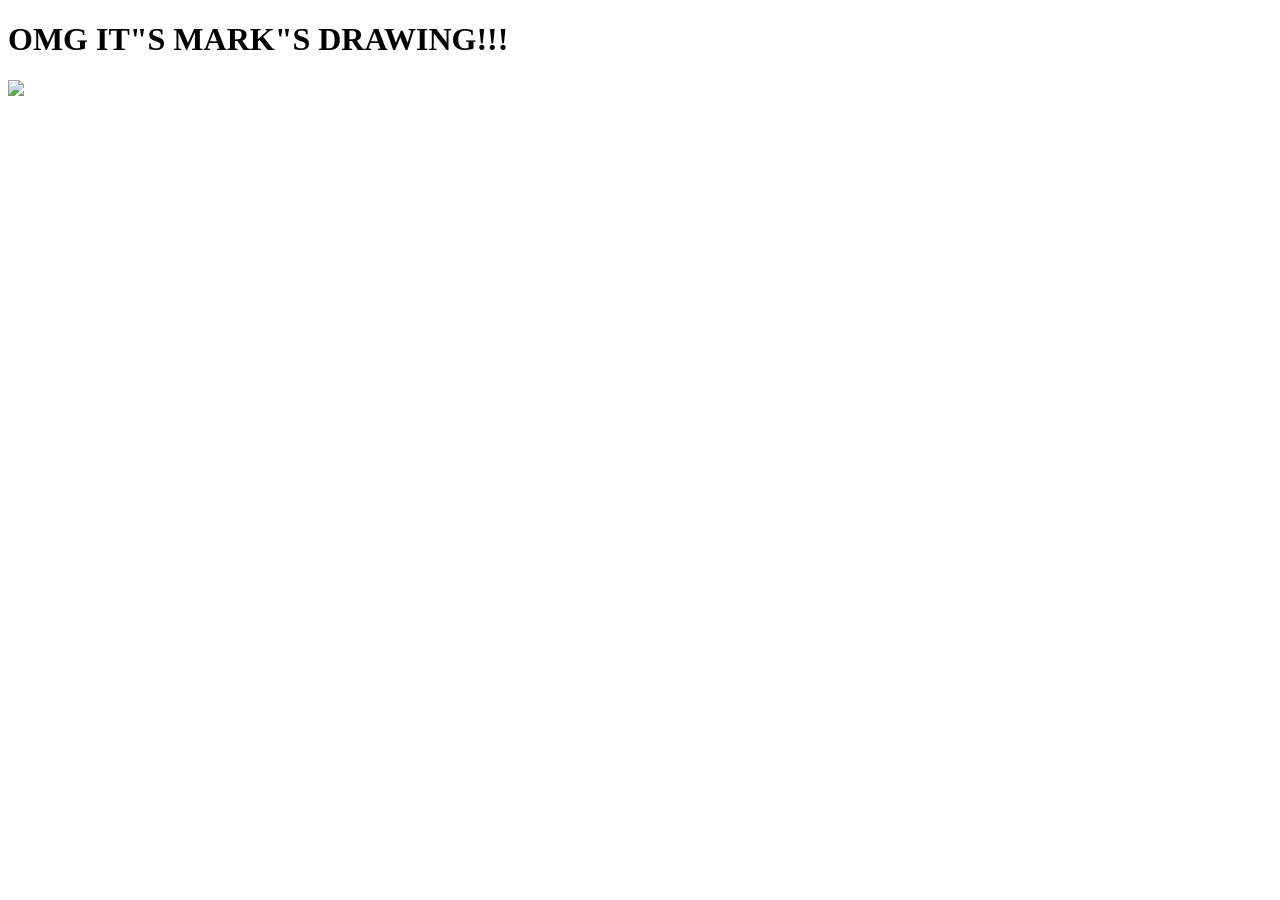
==== index.html @ 017e551c "marks draws2" ====
<!DOCTYPE html>
<html>
    <head>
        <title>Check out MArk's drawing</title>
    </head>
    <body>
        <h1>OMG IT"S MARK"S DRAWING!!!</h1>
        <img src="Assets/markDraw.png" rel="image" width="1000">
    </body>
</html>
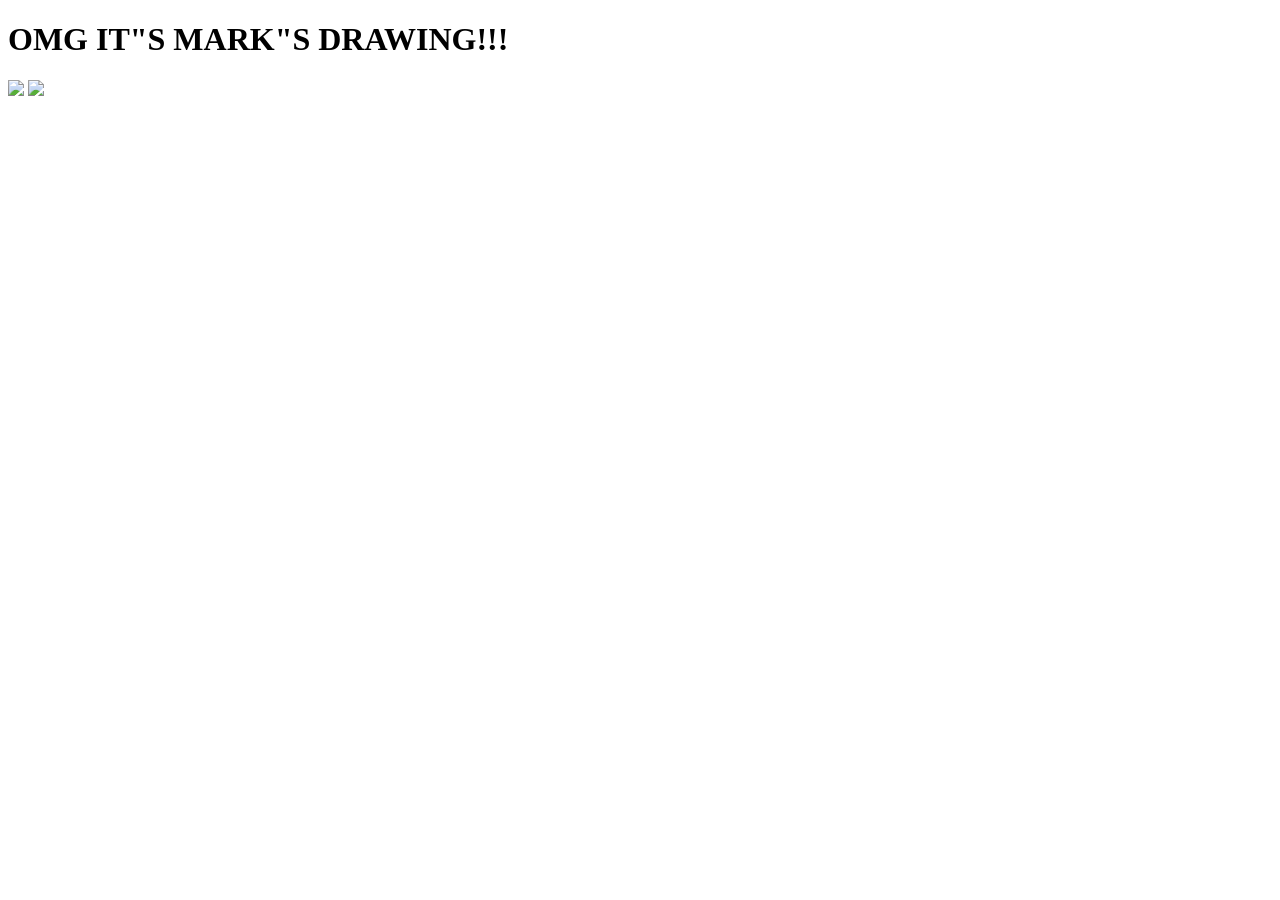
==== commit e8992e0f: "markdraw2" ====
--- a/index.html
+++ b/index.html
@@ -6,5 +6,6 @@
     <body>
         <h1>OMG IT"S MARK"S DRAWING!!!</h1>
         <img src="Assets/markDraw.png" rel="image" width="1000">
+        <img src="Assets/MarkDraw2.png" rel="image" width="1000">
     </body>
 </html>
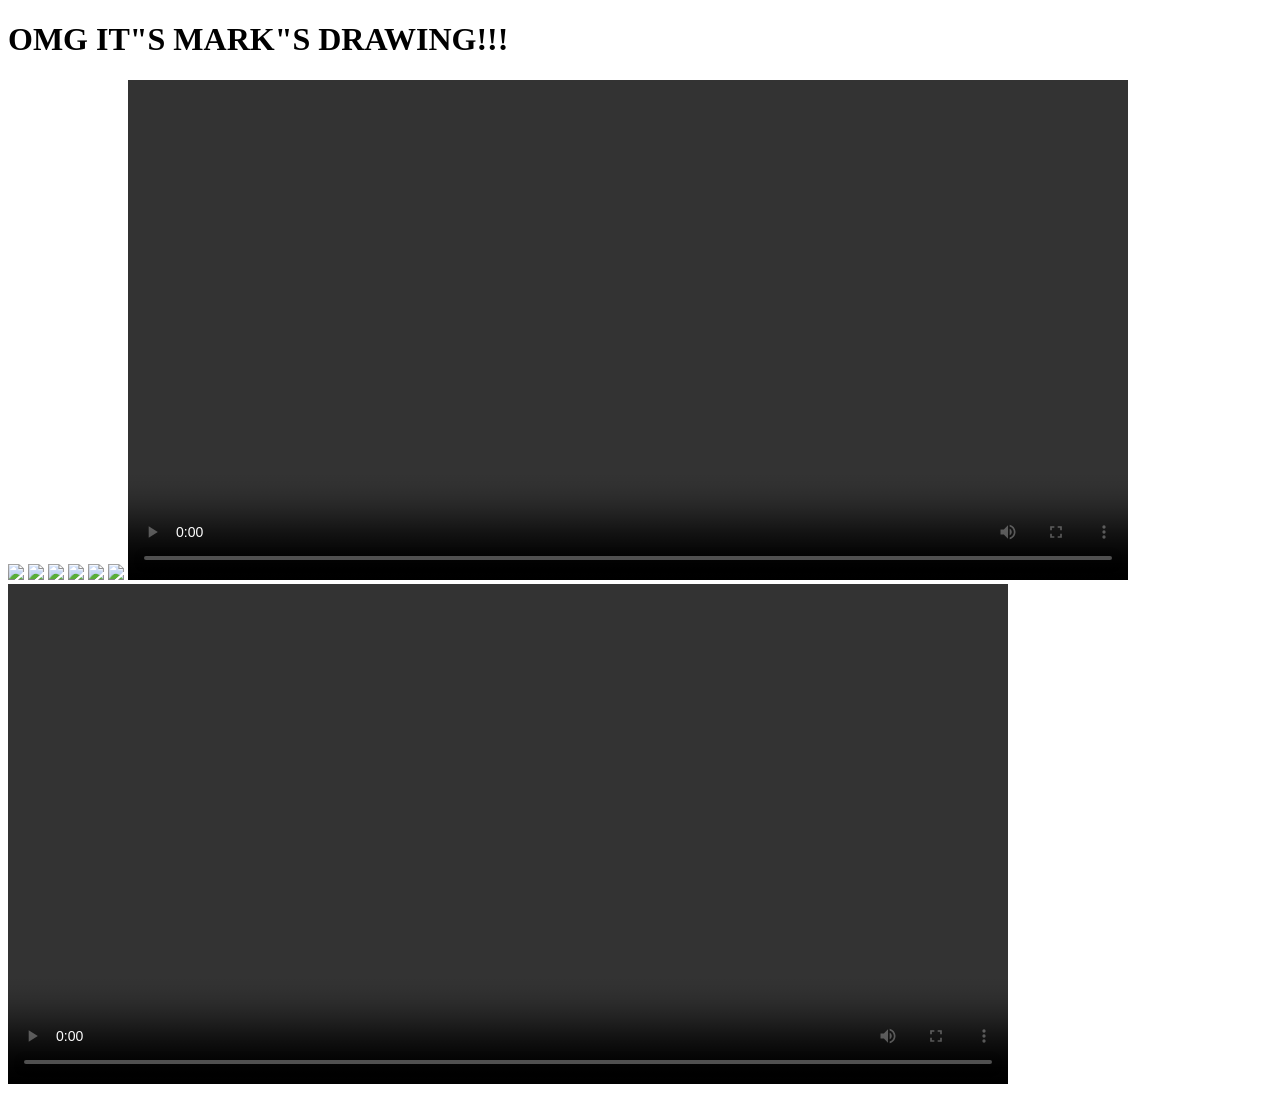
==== commit 45f7a40a: "MarkVid" ====
--- a/index.html
+++ b/index.html
@@ -7,5 +7,15 @@
         <h1>OMG IT"S MARK"S DRAWING!!!</h1>
         <img src="Assets/markDraw.png" rel="image" width="1000">
         <img src="Assets/MarkDraw2.png" rel="image" width="1000">
+        <img src="Assets/MarkDraw3.png" rel="image" width="1000">
+        <img src="Assets/MarkDraw4.png" rel="image" width="1000">
+        <img src="Assets/MarkDraw5.png" rel="image" width="1000">
+        <img src="Assets/MarkDraw6.png" rel="image" width="1000">
+        <video width="1000" controls>
+            <source src="Assets/MarkVid.mp4" type="video/mp4">
+        </video>
+        <video width="1000" controls>
+            <source src="Assets/MarkVid2.mp4" type="video/mp4">
+        </video>
     </body>
 </html>
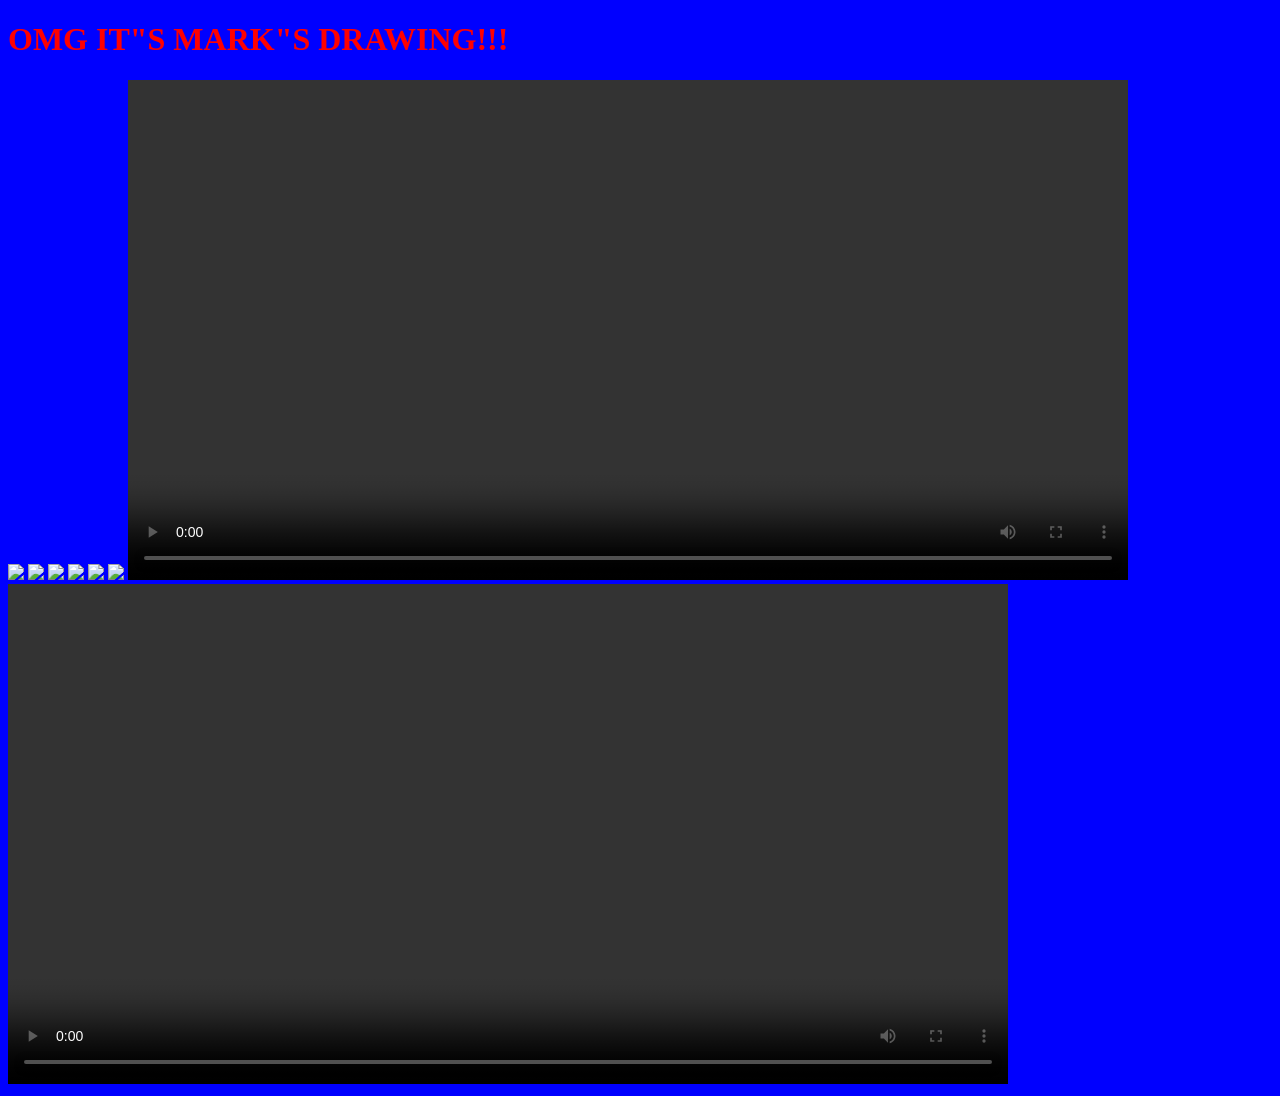
==== commit ead13635: "its blue and red" ====
--- a/index.html
+++ b/index.html
@@ -2,6 +2,7 @@
 <html>
     <head>
         <title>Check out MArk's drawing</title>
+        <link href="style.css" rel="stylesheet">
     </head>
     <body>
         <h1>OMG IT"S MARK"S DRAWING!!!</h1>
--- a/style.css
+++ b/style.css
@@ -0,0 +1,5 @@
+body{
+    background-color: blue;
+    color: red;
+}
+
